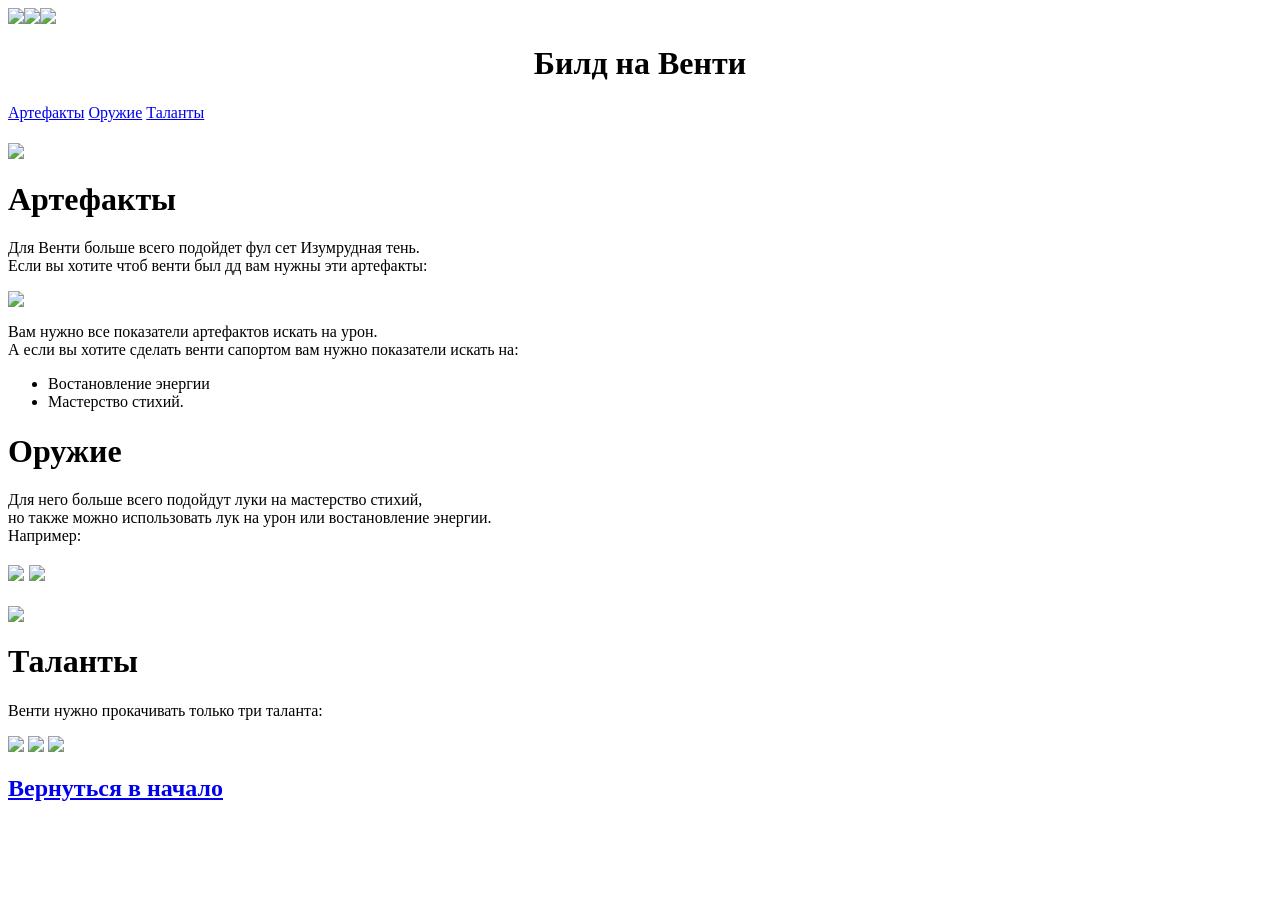
==== index.html @ d38bfca4 "Create index.html" ====
<html>
    <head>
        <title>Билд на Венти</title>
        <link rel="stylesheet" href="style.css">
    </head>
    <body>
        <header>  
            <h1><img id="footer" src="https://s3-alpha-sig.figma.com/img/198a/21a3/dabd2a3ba74fc18fcc0f052fb12b3684?Expires=1619395200&Signature=GyN0MBp~e5HVZYtXTDu2L4LE0LllBf~FlMq-2n1SPgvuQ74KawWtVqvFUxzk~hkc8babzIvKtZngKXYLLSmo-OjSMPfFeG~Gd9AYuCU8M7MGvPpp641-Yj6EC1~19X-kcRlCk1XIW2-IEiAwjJ2obu9Csy7KxVw3GgKeeljBvpj3xlpELxopo2HYz0zCN0lckopGKRzGWabwGhMEcEar6A~0kExhnb3jtYIGrnpE2nSnwaFUIdERZ8fEkIsgAv9tQNArOR2L8jxHG3Zkx9qLkMo7b2ZyN8bbFjFjtIQoYzuI~y3McZTAA5HbMOkpqQC-OOOyw2goby0rVWGRc-t2TA__&Key-Pair-Id=APKAINTVSUGEWH5XD5UA"><a href=""><img src="https://encrypted-tbn0.gstatic.com/images?q=tbn:ANd9GcSx54nuMGIL3VqdMI3Lx5kI54ICTAP9UsruNQrAuxSi7h6OlNGV7n89Oen9oNVLwn1YERs&usqp=CAU"></a><a href="index2.html"><img src="https://s3-alpha-sig.figma.com/img/6cf6/36db/170f45c39ff9ea1520d0806213286c83?Expires=1619395200&Signature=gCnkOalYoRC1wEzlCCJMMEOMu3A-f1x0B3kCEWdiiRCyXwbn5QLSL~GRilzf~FpC6zGIQNcvNIQdk3bA5Llt39Vo-wKgKFfbZjeWPkt8lyuIoahuBzULXsY0OOzo0SgDhE9uTHDQYgBLQQpXb9jMdw2YB2k3Z7b99sSQqmPycznbSAKryy7YNSTua7jUojNJ0VUFAV0qK3mWYUv5kAfgvuN5FdNh0wBZ5Q3bEKpK36mzw4eBK~l7~2va48OQa32CHM77suVrhJojSO8GzX9HOVSjvka~VJ5cItNGkzXTD7Z-r6uWQtHcw9pBXRJC3z~F84ndCQLLwSvrLhqaUNtmsg__&Key-Pair-Id=APKAINTVSUGEWH5XD5UA"></a></h1>
        </header>
        <h1 style="text-align:center">Билд на Венти</h1>
        <nav>
            <a href="#арт">Артефакты</a>
            <a href="#weapon">Оружие</a>
            <a href="#таланты">Таланты</a>
        </nav>
        <main>
            <h1><img src="https://s3-alpha-sig.figma.com/img/6cf6/36db/170f45c39ff9ea1520d0806213286c83?Expires=1619395200&Signature=gCnkOalYoRC1wEzlCCJMMEOMu3A-f1x0B3kCEWdiiRCyXwbn5QLSL~GRilzf~FpC6zGIQNcvNIQdk3bA5Llt39Vo-wKgKFfbZjeWPkt8lyuIoahuBzULXsY0OOzo0SgDhE9uTHDQYgBLQQpXb9jMdw2YB2k3Z7b99sSQqmPycznbSAKryy7YNSTua7jUojNJ0VUFAV0qK3mWYUv5kAfgvuN5FdNh0wBZ5Q3bEKpK36mzw4eBK~l7~2va48OQa32CHM77suVrhJojSO8GzX9HOVSjvka~VJ5cItNGkzXTD7Z-r6uWQtHcw9pBXRJC3z~F84ndCQLLwSvrLhqaUNtmsg__&Key-Pair-Id=APKAINTVSUGEWH5XD5UA"></h1>
            <h1 id="арт">Артефакты</h1>
            <p>Для Венти больше всего подойдет фул сет Изумрудная тень.<br> 
Если вы хотите чтоб венти был дд вам нужны эти артефакты:</p>
            <p><img src="https://s3-alpha-sig.figma.com/img/5fea/4500/5390612ec207627bde76e51012cf98cf?Expires=1619395200&Signature=bNK0sd5R6Ve-ctir9NWUbBf-Dz1I10OjRYs4dQlk2hJlycP6yXQk8CeoejJ~xekX1VpEFKU6XJipPIkmrZp4m63QS2Yzk-nudLCMa4B97sXr8dKiXpkjvGppvkk7pVk1LBvU5ZmivyppWw7qSUc~e-I5goXYwD-ZCFClRuljJhJ~UCbJF7yheQQyHUKClolT6HtUjvgNs9FsIftcLJXJbPPRENWL-JgywzvBL4LwV7Qs5gt2CykyiWAaUAV8RiawYMZPjF2aV0ART4aTWVUhIUzC0JXzwsJ~GtR0Ccesy5Sl5jYr~Ps9K4IxTmqxYqv~4rqrwNhWlSxAk1W7aHaMbA__&Key-Pair-Id=APKAINTVSUGEWH5XD5UA"></p>
            <p>Вам нужно все показатели артефактов искать на урон.<br> 
А если вы хотите сделать венти сапортом вам нужно показатели искать на:</p>
            <ul>
                <li>Востановление энергии</li>
                <li>Мастерство стихий.</li>
            </ul>
            <h1 id="weapon">Оружие</h1>
                <p>Для него больше всего подойдут луки на мастерство стихий,<br> но 
также можно использовать лук на урон или востановление энергии.
<br>Например:</p>
            <h3><img src="https://im0-tub-ru.yandex.net/i?id=0c80d021c2bd5a85a87f44cb1427048e&n=13">
            <img src="https://im0-tub-ru.yandex.net/i?id=94254d8d137e969a23d3a765151036e1&n=13"></h3>
            <h2><img src="https://avatars.mds.yandex.net/get-zen_doc/4398042/pub_601aaf1c9117d423edd9fbed_601d7cb786f4e22208d7a009/scale_1200"></h2>
            <h1 id="таланты">Таланты</h1>
            <p>Венти нужно прокачивать только три таланта:</p>
            <img class="img" src="https://s3-alpha-sig.figma.com/img/a791/7154/2ea18e59709ee92c8d320465cd4c8777?Expires=1620000000&Signature=gtaiMofZy3~g01D79OWpCG5bKtWXQCC3uKoflOv8PeCOLXOFeENWPVsnkoW9t~OC1iDu0V9SHmEFCZh3BVuSOCxZgvIdryqf~CagJnr0pQn1odveZfX7W60vNdz5gox68MZvTOKjYKhg8Rl9dQ57CNm0OfMpdugZjgoNt9Mfv-M6EEyFqutznzENtwijXKATmNRF7XmyM6GSBvXRm-LNzANxEdlKz4rJC4MH-BkqiwAzQC9zpyRn6KxNmEPvrYllERp3QVCumjm4Y7IaReHIg~PZADqBpttpPHSftTzCqjP4p~W6u4wG2BlUkxKRtMLYcbiq6y5SDxb020HlQMM7cg__&Key-Pair-Id=APKAINTVSUGEWH5XD5UA">
            <img class="img" src="https://s3-alpha-sig.figma.com/img/7d16/63f0/ad584df3345800ed692b1bb96b97df42?Expires=1620000000&Signature=MwEeB21DbcBen5oO40hBdQpP-4bgyW7RRvKsh9ucZ4-aFMcmuV1bOC-5kVVrsNC9naAjdUbTFTqyJTGf2Ar4EekUutm8l~BLNeZUoOcA9DHvpFGDS2tVggsv0tT53lgCwrsm1imVD4XKWrGj5a50a28Py9v9Pu4oVzVeIrdp-W6WxQnrGCNBzfqWLR~73rChL6OfFpeepK5UPi-hPGJHeIrY9fgW14zK4lCRBop98cbM711jO1ymBB-AUk2y1kPhiyeWW6eWr4zhI8COWeUDzHbZTVmXmdYb5vMSFqXb9V4QdxwfrD94IziU9NnibztVEmix3x0UWRPP0F~PcxJcpw__&Key-Pair-Id=APKAINTVSUGEWH5XD5UA">
            <img class="img" src="https://s3-alpha-sig.figma.com/img/959c/dd59/bec2215e5f32188786bbde1b812fff5a?Expires=1620000000&Signature=UIJu4qMf4nMPq0JWxNzl67JLrnLAVo7MbFtJbPIiWMGS4D6t2~Egui95fX2XhZoXoxIlaYxx73WQ8CNuBUXrSzL7~QYoLFKM8mVhGOGeeoNBy~D4q75bdLvVk1NfoULIZ2AJpYYPuRgNEu6SEJGJMCTROVo0b-RvWyLb79nlu5-gTCR7mNQroP5~ARzkCFN7tfKOj8AWMtM2ThA0Fx1DJxQmU3OtnRD2ZZqdSlUl6L~F~~DPAedWn-CoXW8cMOgzy3GtIfFTo0c93qbaI3S-oeANjdfkDKJ2SW30m~xhWKb7R8LSSkBa-FQd144fBgUS4OEREcjbt9Yjv1Oqf1m63Q__&Key-Pair-Id=APKAINTVSUGEWH5XD5UA">
        </main>
        <footer>
           <a href="#footer"><h2>Вернуться в начало</h2></a>
            <br>
            <br>
            <br>
            <br>
        </footer>
    </body>
</html>
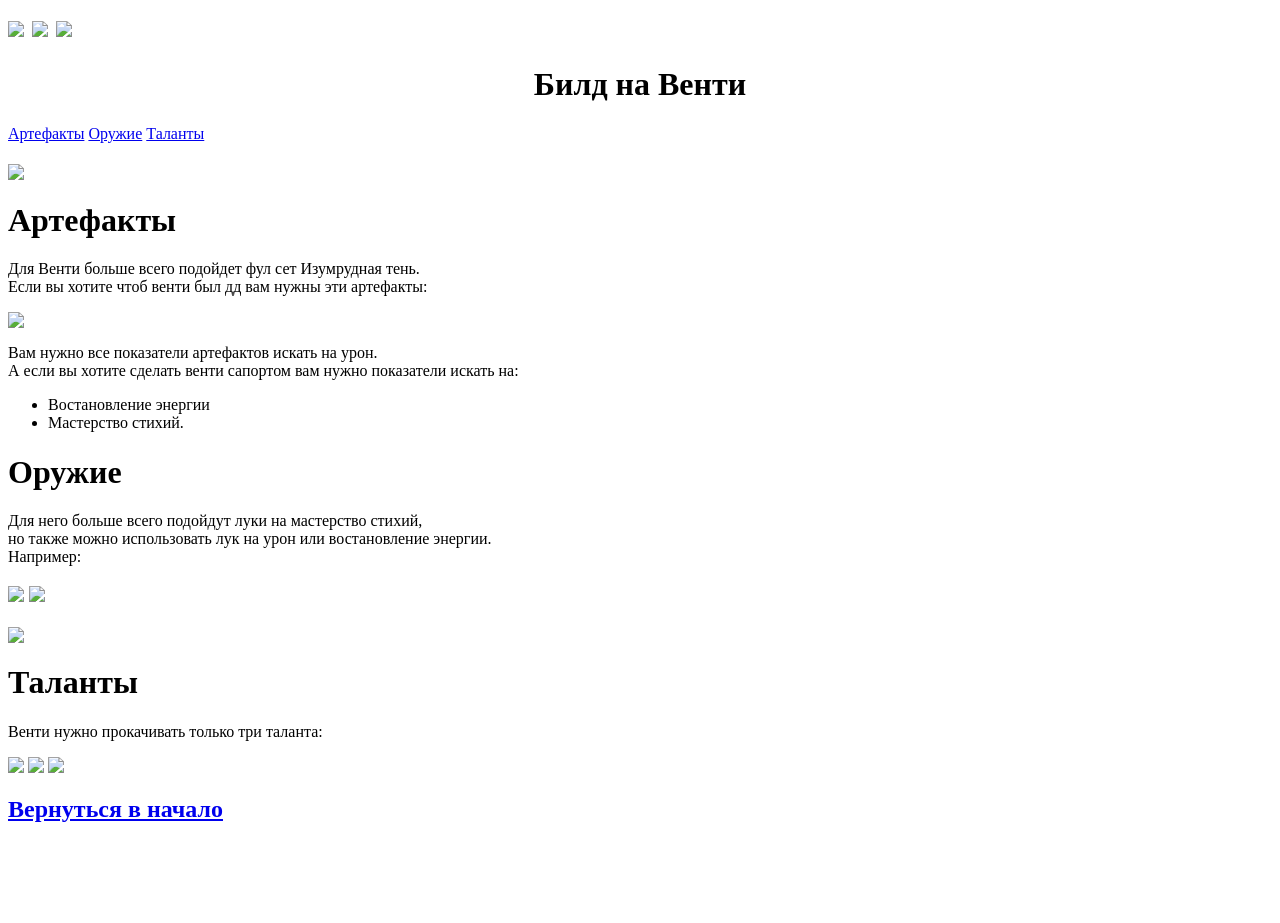
==== commit 67b69fd9: "Update index.html" ====
--- a/index.html
+++ b/index.html
@@ -5,7 +5,10 @@
     </head>
     <body>
         <header>  
-            <h1><img id="footer" src="https://s3-alpha-sig.figma.com/img/198a/21a3/dabd2a3ba74fc18fcc0f052fb12b3684?Expires=1619395200&Signature=GyN0MBp~e5HVZYtXTDu2L4LE0LllBf~FlMq-2n1SPgvuQ74KawWtVqvFUxzk~hkc8babzIvKtZngKXYLLSmo-OjSMPfFeG~Gd9AYuCU8M7MGvPpp641-Yj6EC1~19X-kcRlCk1XIW2-IEiAwjJ2obu9Csy7KxVw3GgKeeljBvpj3xlpELxopo2HYz0zCN0lckopGKRzGWabwGhMEcEar6A~0kExhnb3jtYIGrnpE2nSnwaFUIdERZ8fEkIsgAv9tQNArOR2L8jxHG3Zkx9qLkMo7b2ZyN8bbFjFjtIQoYzuI~y3McZTAA5HbMOkpqQC-OOOyw2goby0rVWGRc-t2TA__&Key-Pair-Id=APKAINTVSUGEWH5XD5UA"><a href=""><img src="https://encrypted-tbn0.gstatic.com/images?q=tbn:ANd9GcSx54nuMGIL3VqdMI3Lx5kI54ICTAP9UsruNQrAuxSi7h6OlNGV7n89Oen9oNVLwn1YERs&usqp=CAU"></a><a href="index2.html"><img src="https://s3-alpha-sig.figma.com/img/6cf6/36db/170f45c39ff9ea1520d0806213286c83?Expires=1619395200&Signature=gCnkOalYoRC1wEzlCCJMMEOMu3A-f1x0B3kCEWdiiRCyXwbn5QLSL~GRilzf~FpC6zGIQNcvNIQdk3bA5Llt39Vo-wKgKFfbZjeWPkt8lyuIoahuBzULXsY0OOzo0SgDhE9uTHDQYgBLQQpXb9jMdw2YB2k3Z7b99sSQqmPycznbSAKryy7YNSTua7jUojNJ0VUFAV0qK3mWYUv5kAfgvuN5FdNh0wBZ5Q3bEKpK36mzw4eBK~l7~2va48OQa32CHM77suVrhJojSO8GzX9HOVSjvka~VJ5cItNGkzXTD7Z-r6uWQtHcw9pBXRJC3z~F84ndCQLLwSvrLhqaUNtmsg__&Key-Pair-Id=APKAINTVSUGEWH5XD5UA"></a></h1>
+            <h1><img id="footer" src="https://s3-alpha-sig.figma.com/img/198a/21a3/dabd2a3ba74fc18fcc0f052fb12b3684?Expires=1619395200&Signature=GyN0MBp~e5HVZYtXTDu2L4LE0LllBf~FlMq-2n1SPgvuQ74KawWtVqvFUxzk~hkc8babzIvKtZngKXYLLSmo-OjSMPfFeG~Gd9AYuCU8M7MGvPpp641-Yj6EC1~19X-kcRlCk1XIW2-IEiAwjJ2obu9Csy7KxVw3GgKeeljBvpj3xlpELxopo2HYz0zCN0lckopGKRzGWabwGhMEcEar6A~0kExhnb3jtYIGrnpE2nSnwaFUIdERZ8fEkIsgAv9tQNArOR2L8jxHG3Zkx9qLkMo7b2ZyN8bbFjFjtIQoYzuI~y3McZTAA5HbMOkpqQC-OOOyw2goby0rVWGRc-t2TA__&Key-Pair-Id=APKAINTVSUGEWH5XD5UA">
+                <a href="https://peinslavik-bot.github.io/site28/">
+                   <img src="https://encrypted-tbn0.gstatic.com/images?q=tbn:ANd9GcSx54nuMGIL3VqdMI3Lx5kI54ICTAP9UsruNQrAuxSi7h6OlNGV7n89Oen9oNVLwn1YERs&usqp=CAU"></a>
+                <a href="index2.html"><img src="https://s3-alpha-sig.figma.com/img/6cf6/36db/170f45c39ff9ea1520d0806213286c83?Expires=1619395200&Signature=gCnkOalYoRC1wEzlCCJMMEOMu3A-f1x0B3kCEWdiiRCyXwbn5QLSL~GRilzf~FpC6zGIQNcvNIQdk3bA5Llt39Vo-wKgKFfbZjeWPkt8lyuIoahuBzULXsY0OOzo0SgDhE9uTHDQYgBLQQpXb9jMdw2YB2k3Z7b99sSQqmPycznbSAKryy7YNSTua7jUojNJ0VUFAV0qK3mWYUv5kAfgvuN5FdNh0wBZ5Q3bEKpK36mzw4eBK~l7~2va48OQa32CHM77suVrhJojSO8GzX9HOVSjvka~VJ5cItNGkzXTD7Z-r6uWQtHcw9pBXRJC3z~F84ndCQLLwSvrLhqaUNtmsg__&Key-Pair-Id=APKAINTVSUGEWH5XD5UA"></a></h1>
         </header>
         <h1 style="text-align:center">Билд на Венти</h1>
         <nav>
